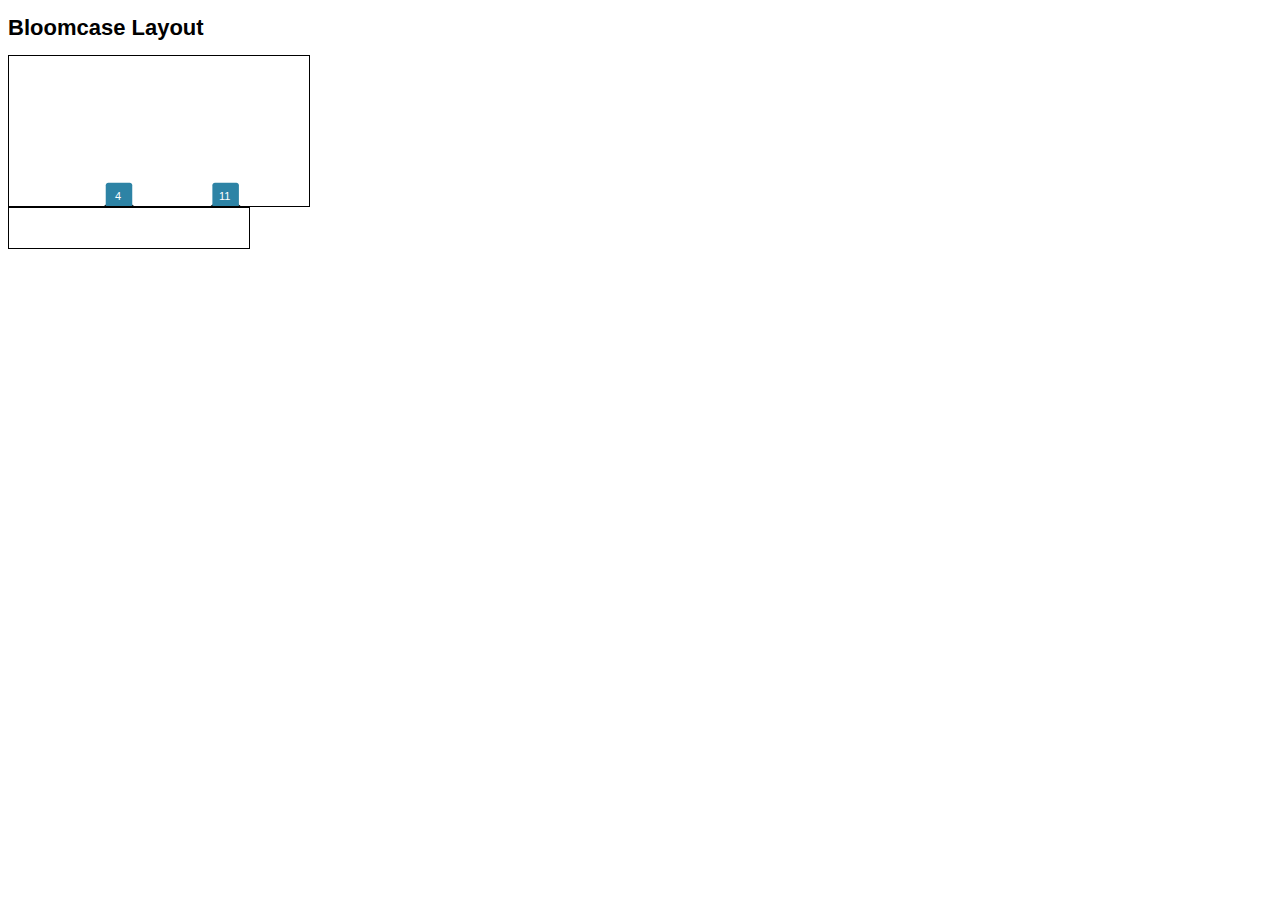
==== index2.html @ 6267fe26 "Bloomcase Layout" ====
<!DOCTYPE html PUBLIC "-//W3C//DTD XHTML 1.0 Transitional//EN" "http://www.w3.org/TR/xhtml1/DTD/xhtml1-transitional.dtd">
<html xmlns="http://www.w3.org/1999/xhtml">
<head>
<meta http-equiv="Content-Type" content="text/html; charset=UTF-8" />
<title>Bloomcase Layout</title>
<link href="style.css" rel="stylesheet" type="text/css" />
<script src="d3.v2.min.js"></script>
<script src="bloomcase_layout.js"></script>
</head>

<body onload="drawBloomcase()">
<div id="modalOptions" style="position:fixed;left:100px;right:200px;background:red;height:100px;width:100px;display:none;">Options!</div>
<h1>Bloomcase Layout</h1>

<svg id="timeline">
</svg>
<div id="info">
</div>

<script>
function drawBloomcase() {
    	var shapeMeasures = {
	    Inspiration: {myWidth: 27, myHeight: 27,
	    pathd: "M24.248,26.755H2.833c-1.404,0-2.548-1.143-2.548-2.548V2.793c0-1.405,1.144-2.548,2.548-2.548h21.415 c1.405,0,2.549,1.143,2.549,2.548v21.414C26.796,25.612,25.653,26.755,24.248,26.755z"                            },
	    Final: {myWidth: 47.4, myHeight: 47.4,
	    pathd: "M47.392,44.295c0,1.709-1.388,3.096-3.097,3.096H3.096C1.386,47.391,0,46.004,0,44.295V3.096 C0,1.386,1.386,0,3.096,0h41.199c1.709,0,3.097,1.386,3.097,3.096V44.295z"
	    },
	    Draft: {myWidth: 35, myHeight: 34.8,
            pathd: "M31.42,34.758H3.341C1.5,34.758,0,33.26,0,31.419V3.341C0,1.499,1.5,0,3.341,0H31.42 c1.843,0,3.342,1.499,3.342,3.341v28.079C34.762,33.26,33.263,34.758,31.42,34.758z"
	    },
	    Sketch: {myWidth: 26.5, myHeight: 26.5,
	    pathd: "M23.963,26.51H2.548C1.143,26.51,0,25.367,0,23.962V2.548C0,1.143,1.143,0,2.548,0h21.415 c1.405,0,2.549,1.143,2.549,2.548v21.414C26.511,25.367,25.368,26.51,23.963,26.51z"
	    },
	    Idea: {myWidth: 33.8, myHeight: 38.6,
	    pathd: "M16.897,0C14.483,7.241,7.241,16.896,0,19.311c7.241,2.414,14.483,12.069,16.897,19.312 c2.414-7.241,9.654-16.896,16.896-19.312C26.551,16.896,19.311,7.241,16.897,0z"
	    }
	}

    newNodes = {};
    testLayout = new d3_layout_bloomcase();
    d3.json("new8.json", function(data) {newNodes = data;
    
    testLayout.nodes(newNodes.nodes);
    
    d3.select("svg").append("g").attr("id", "bloomG");

    d3.select("#bloomG").selectAll("line").data(testLayout.links()).enter().append("line")
    .attr("x1", 30)
    .attr("x2", 30)
    .attr("y1", function(d,i) {return 200 + (d.source.row * 40)})
    .attr("y2", function(d,i) {return 200 + (d.target.row * 40)})
    .style("stroke", "black")
    .style("stroke-width", 2)
    .transition()
    .duration(1000)
    .attr("x1", function(d,i) {return d.source.column * 30})
    .attr("x2", function(d,i) {return d.target.column * 30}) 
    .attr("y1", function(d,i) {return 200 + (d.source.row * 40)})
    .attr("y2", function(d,i) {return 200 + (d.target.row * 40)})


    
    var secG = d3.select("#bloomG").selectAll("g.sec").data(testLayout.nodes()).enter().append("g")
    .attr("width", 20)
    .attr("height", 20)
    .attr("transform", function(d,i) {return "translate(30,"+ (200 + (d.row * 40)) +")"})
    
    secG.append("path")
    .attr("class", function(d){ return d.kind; })
    .attr("d", function(d,i) {return shapeMeasures[d.kind]["pathd"]})
    .attr("transform", function(d) { 
	return "translate(" + (-1*(shapeMeasures[d.kind]["myWidth"]/2)) + "," + (-1*(shapeMeasures[d.kind]["myHeight"]/2)) + ")"; 
    });

    secG.append("text")
                .attr("dx", -1)
                .attr("dy", ".35em")
                .attr("alignment-baseline", "center")
                .attr("text-anchor", "middle")
                .style("fill", "white")
                .text(function(d) { return d.nid });
    
    secG.transition().duration(1000)
    .attr("transform", function(d,i) {return "translate("+ (d.column * 30) +","+ (200 + (d.row * 40)) +")"})
    

    });
    
}


function startMove(d,i) {
    if (!d3.select("#genNode").empty()) {return;}
    var curMouse = d3.mouse(this.parentNode);
    d3.select("#mainSVG").on("mousemove", moveGenNode)
    d3.select("#mainSVG").on("mouseup", endMove)
    d3.select("#mainSVG").append("line")
    .attr("id", "genLine")
    .attr("x1", d.x)
    .attr("y1", d.y)
    .attr("x2", curMouse[0])
    .attr("y2", curMouse[1])
    .style("stroke", "gray")
    .style("stroke-width", 3)
    d3.select("#mainSVG").append("g")
    .attr("id","genNode")
    .on("click", function() {d3.select("#modalOptions").style("display","block");d3.select("#genNode").remove();d3.select("#genLine").remove()})
    .attr("transform","translate("+curMouse[0]+","+curMouse[1]+")").append("circle").attr("r","1").style("fill", "lightgray").style("opacity", 0).transition().duration(300).style("opacity",1).attr("r",20)

}

function endMove(d,i) {
    if (!d3.select(".options").empty()) {return;}

    var curMouse = d3.mouse(this);

    d3.select("#mainSVG").on("mousemove", null)
    
    d3.select("#genNode")
    .append("circle")
    .style("fill", "none")
    .style("stroke", "brown")
    .style("stroke-width", 1)
    .attr("r", 0)
    .transition()
    .duration(500)
    .attr("r", 100)
    
    function pointsOnCircle(shapeType,inc) {
	var circx = 100 * Math.cos(15 * inc);
	var circy = 100 * Math.sin(15 * inc);
	return ((-1*(shapeMeasures[shapeType]["myWidth"]/2)) + circx)+","+(circy + (-1*(shapeMeasures[shapeType]["myHeight"]/2)));
    }
    
    var possibleShapes = ["Inspiration", "Final", "Draft", "Sketch", "Idea"]
    d3.select("#genNode").selectAll("path.options").data(possibleShapes)
    .enter()
    .append("path")
    .attr("class", function(p){ return "options " + p; })
    .attr("d", function(p) {
	return shapeMeasures[p]["pathd"]
    })
    .attr("transform", function(p) { 
		    return "translate(" + (-1*(shapeMeasures[p]["myWidth"]/2)) + "," + (-1*(shapeMeasures[p]["myHeight"]/2)) + ")scale(.1)"; 
    })
    .transition()
    .duration(500)
    .attr("scale",1)
    .attr("transform", function (p,q) {return "translate("+ pointsOnCircle(p,q) + ")scale(1)"})
}

function moveGenNode(d,i) {
    var curMouse = d3.mouse(this);
    d3.select("#genNode")
    .attr("transform","translate("+curMouse[0]+","+curMouse[1]+")")
    
    d3.select("#genLine")
    .attr("x2", curMouse[0])
    .attr("y2", curMouse[1])
    
}

function redraw() {
//    d3.select("#bloomG").attr("transform", "translate("+bloomZoom.translate()[0]+",0)");
}

    </script>
    
    
</body>
</html>
---- style.css ----
@charset "UTF-8";
/* CSS Document */

body {font-family: Verdana, Arial, sans-serif; font-size: 11px;}

.Idea:hover, .Draft:hover, .Inspiration:hover, .Final:hover, .Sketch:hover {fill:#000000;}
.Idea {fill:#C69722;}
.Draft {fill:#628C31;}
.Inspiration {fill:#874C81;}
.Final {fill:#352C2A;}
.Sketch {fill:#2D83A5;}

.link {stroke:#352C2A; fill:none; stroke-width:2px;}
.node text { pointer-events: none; font: 10px sans-serif; fill:#FFF; }
svg {border:1px solid black;}

#info {width:200px; display:block; background-color:white; border:1px solid black; padding:20px;}
.node-title {display:block; font-size: 1.1em; font-weight: bold;}
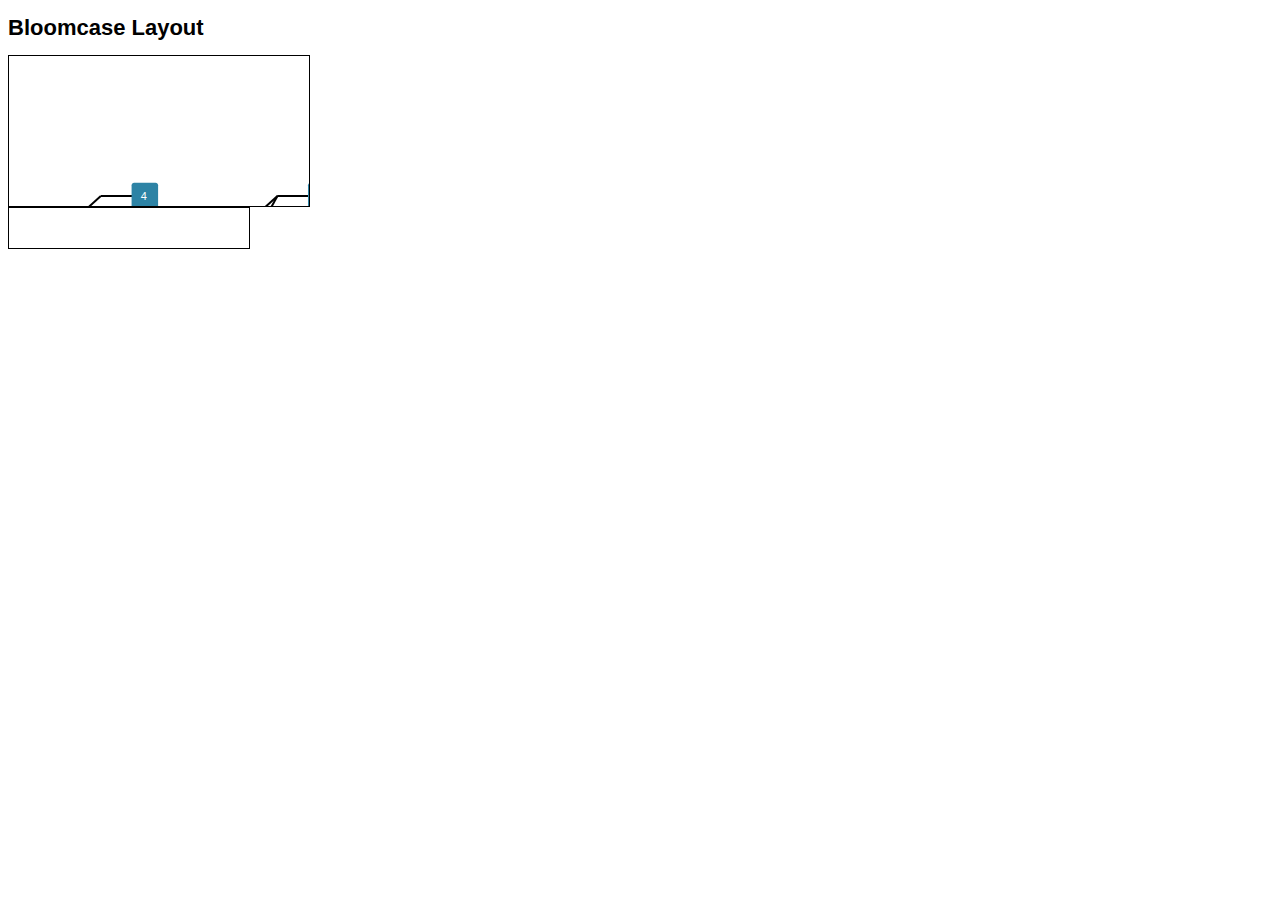
==== commit ef56232f: "Meta-Nodes" ====
--- a/index2.html
+++ b/index2.html
@@ -19,22 +19,6 @@
 
 <script>
 function drawBloomcase() {
-    	var shapeMeasures = {
-	    Inspiration: {myWidth: 27, myHeight: 27,
-	    pathd: "M24.248,26.755H2.833c-1.404,0-2.548-1.143-2.548-2.548V2.793c0-1.405,1.144-2.548,2.548-2.548h21.415 c1.405,0,2.549,1.143,2.549,2.548v21.414C26.796,25.612,25.653,26.755,24.248,26.755z"                            },
-	    Final: {myWidth: 47.4, myHeight: 47.4,
-	    pathd: "M47.392,44.295c0,1.709-1.388,3.096-3.097,3.096H3.096C1.386,47.391,0,46.004,0,44.295V3.096 C0,1.386,1.386,0,3.096,0h41.199c1.709,0,3.097,1.386,3.097,3.096V44.295z"
-	    },
-	    Draft: {myWidth: 35, myHeight: 34.8,
-            pathd: "M31.42,34.758H3.341C1.5,34.758,0,33.26,0,31.419V3.341C0,1.499,1.5,0,3.341,0H31.42 c1.843,0,3.342,1.499,3.342,3.341v28.079C34.762,33.26,33.263,34.758,31.42,34.758z"
-	    },
-	    Sketch: {myWidth: 26.5, myHeight: 26.5,
-	    pathd: "M23.963,26.51H2.548C1.143,26.51,0,25.367,0,23.962V2.548C0,1.143,1.143,0,2.548,0h21.415 c1.405,0,2.549,1.143,2.549,2.548v21.414C26.511,25.367,25.368,26.51,23.963,26.51z"
-	    },
-	    Idea: {myWidth: 33.8, myHeight: 38.6,
-	    pathd: "M16.897,0C14.483,7.241,7.241,16.896,0,19.311c7.241,2.414,14.483,12.069,16.897,19.312 c2.414-7.241,9.654-16.896,16.896-19.312C26.551,16.896,19.311,7.241,16.897,0z"
-	    }
-	}
 
     newNodes = {};
     testLayout = new d3_layout_bloomcase();
@@ -53,14 +37,15 @@
     .style("stroke-width", 2)
     .transition()
     .duration(1000)
-    .attr("x1", function(d,i) {return d.source.column * 30})
-    .attr("x2", function(d,i) {return d.target.column * 30}) 
+    .attr("x1", function(d,i) {return d.source.column * 25})
+    .attr("x2", function(d,i) {return d.target.column * 25}) 
     .attr("y1", function(d,i) {return 200 + (d.source.row * 40)})
     .attr("y2", function(d,i) {return 200 + (d.target.row * 40)})
 
 
     
     var secG = d3.select("#bloomG").selectAll("g.sec").data(testLayout.nodes()).enter().append("g")
+    .style("display", function(d) {return d.isMeta ? "none" : "block"})
     .attr("width", 20)
     .attr("height", 20)
     .attr("transform", function(d,i) {return "translate(30,"+ (200 + (d.row * 40)) +")"})
@@ -81,7 +66,7 @@
                 .text(function(d) { return d.nid });
     
     secG.transition().duration(1000)
-    .attr("transform", function(d,i) {return "translate("+ (d.column * 30) +","+ (200 + (d.row * 40)) +")"})
+    .attr("transform", function(d,i) {return "translate("+ (d.column * 25) +","+ (200 + (d.row * 40)) +")"})
     
 
     });
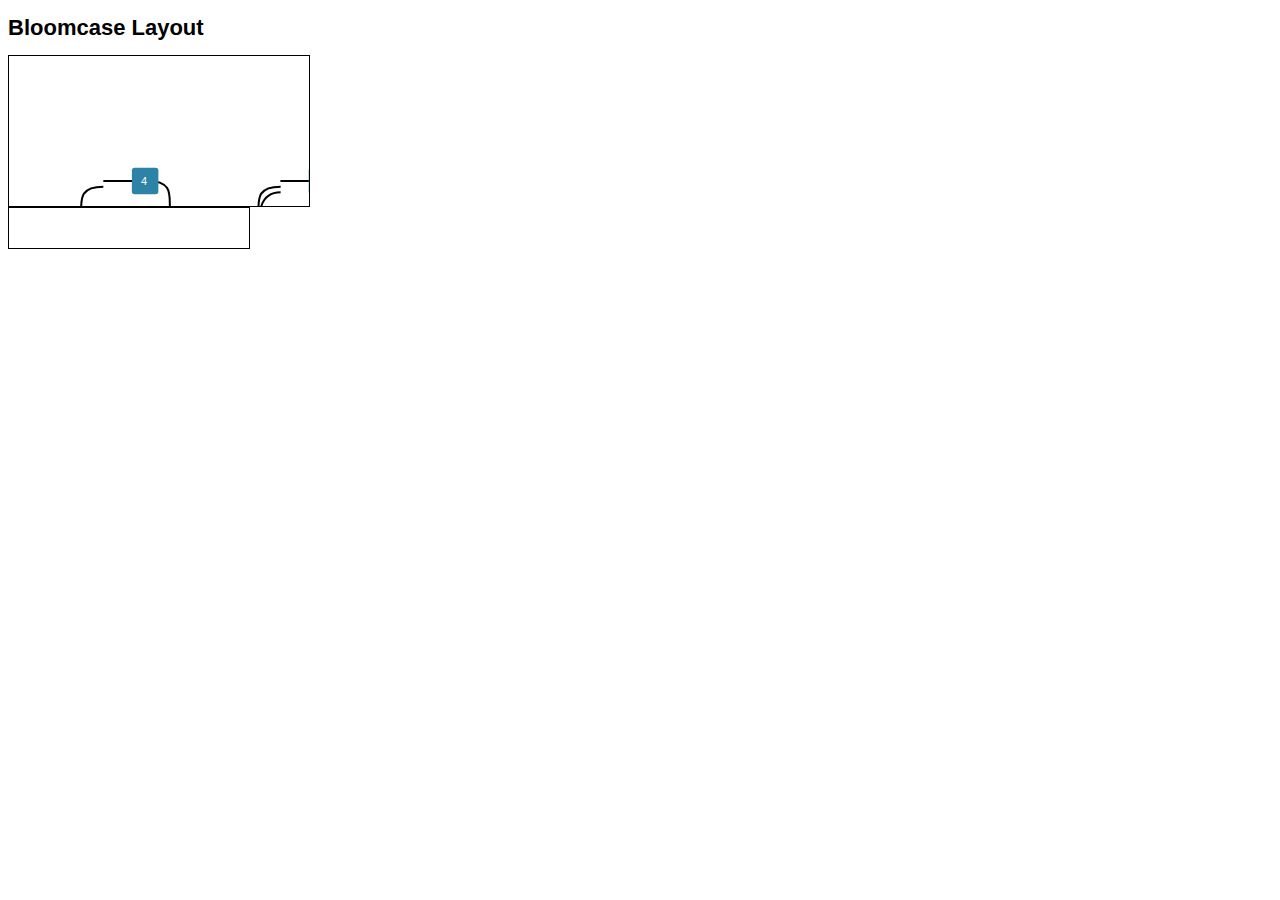
==== commit 855a19a8: "Curved Lines" ====
--- a/index2.html
+++ b/index2.html
@@ -4,7 +4,7 @@
 <meta http-equiv="Content-Type" content="text/html; charset=UTF-8" />
 <title>Bloomcase Layout</title>
 <link href="style.css" rel="stylesheet" type="text/css" />
-<script src="d3.v2.min.js"></script>
+<script src="d3.v3.min.js"></script>
 <script src="bloomcase_layout.js"></script>
 </head>
 
@@ -20,6 +20,9 @@
 <script>
 function drawBloomcase() {
 
+    rowSize = 50;
+    columnSize = 25;
+    
     newNodes = {};
     testLayout = new d3_layout_bloomcase();
     d3.json("new8.json", function(data) {newNodes = data;
@@ -27,20 +30,56 @@
     testLayout.nodes(newNodes.nodes);
     
     d3.select("svg").append("g").attr("id", "bloomG");
+    
+    var line = d3.svg.line()
+    .interpolate("basis-open")
+    .tension(0.2);
+    
+    var curvyLine = function(startPoint,endPoint) {
+
+	var xStep = (endPoint[0] - startPoint[0]);
+	var yStep = (endPoint[1] - startPoint[1]);
+//	xStep = 5;
+//	yStep = 10;
+	//M188,538 c 188,0 0,-188 188,-188
+	
+	if (startPoint[1] < endPoint[1]) {
+	return "M" + startPoint[0] + "," + startPoint[1] + "c" + yStep + ",0 0," + (xStep) + " " + xStep + "," + yStep;
+	}
+	else if (startPoint[1] > endPoint[1]) {
+	return "M" + startPoint[0] + "," + startPoint[1] + "c" + (xStep) + ",0 0," + (yStep) + " " + xStep + "," + yStep;
+	    
+	}
+	else {
+	return "M" + startPoint[0] + "," + startPoint[1] + "c0,0 "+xStep+"," + (yStep) + " " + xStep + "," + yStep;
+	}
+    }
+
+    d3.select("#bloomG").selectAll("path.connections").data(testLayout.links()).enter().append("path")
+    .style("stroke", "black")
+    .attr("class", "connections")
+    .style("stroke-width", 2)
+    .style("fill", "none")
+    .attr("d", function(d) {return "M"+rowSize+"," + (200 + (d.source.row * rowSize)) + "c0,0 0,0 0,0"})
+    .transition()
+    .duration(1000)
+    .attr("d", function(d) {return curvyLine([d.source.column * columnSize, (200 + d.source.row * rowSize)],[d.target.column * columnSize, (200 + d.target.row * rowSize)]) });
+
 
     d3.select("#bloomG").selectAll("line").data(testLayout.links()).enter().append("line")
-    .attr("x1", 30)
-    .attr("x2", 30)
-    .attr("y1", function(d,i) {return 200 + (d.source.row * 40)})
-    .attr("y2", function(d,i) {return 200 + (d.target.row * 40)})
+    .attr("x1", rowSize)
+    .attr("x2", rowSize)
+    .attr("y1", function(d,i) {return 200 + (d.source.row * rowSize)})
+    .attr("y2", function(d,i) {return 200 + (d.target.row * rowSize)})
     .style("stroke", "black")
     .style("stroke-width", 2)
+    .style("opacity", 0)
     .transition()
     .duration(1000)
-    .attr("x1", function(d,i) {return d.source.column * 25})
-    .attr("x2", function(d,i) {return d.target.column * 25}) 
-    .attr("y1", function(d,i) {return 200 + (d.source.row * 40)})
-    .attr("y2", function(d,i) {return 200 + (d.target.row * 40)})
+    .attr("x1", function(d,i) {return d.source.column * columnSize})
+    .attr("x2", function(d,i) {return d.target.column * columnSize}) 
+    .attr("y1", function(d,i) {return 200 + (d.source.row * rowSize)})
+    .attr("y2", function(d,i) {return 200 + (d.target.row * rowSize)})
 
 
     
@@ -48,7 +87,7 @@
     .style("display", function(d) {return d.isMeta ? "none" : "block"})
     .attr("width", 20)
     .attr("height", 20)
-    .attr("transform", function(d,i) {return "translate(30,"+ (200 + (d.row * 40)) +")"})
+    .attr("transform", function(d,i) {return "translate(30,"+ (200 + (d.row * rowSize)) +")"})
     
     secG.append("path")
     .attr("class", function(d){ return d.kind; })
@@ -66,7 +105,7 @@
                 .text(function(d) { return d.nid });
     
     secG.transition().duration(1000)
-    .attr("transform", function(d,i) {return "translate("+ (d.column * 25) +","+ (200 + (d.row * 40)) +")"})
+    .attr("transform", function(d,i) {return "translate("+ (d.column * columnSize) +","+ (200 + (d.row * rowSize)) +")"})
     
 
     });
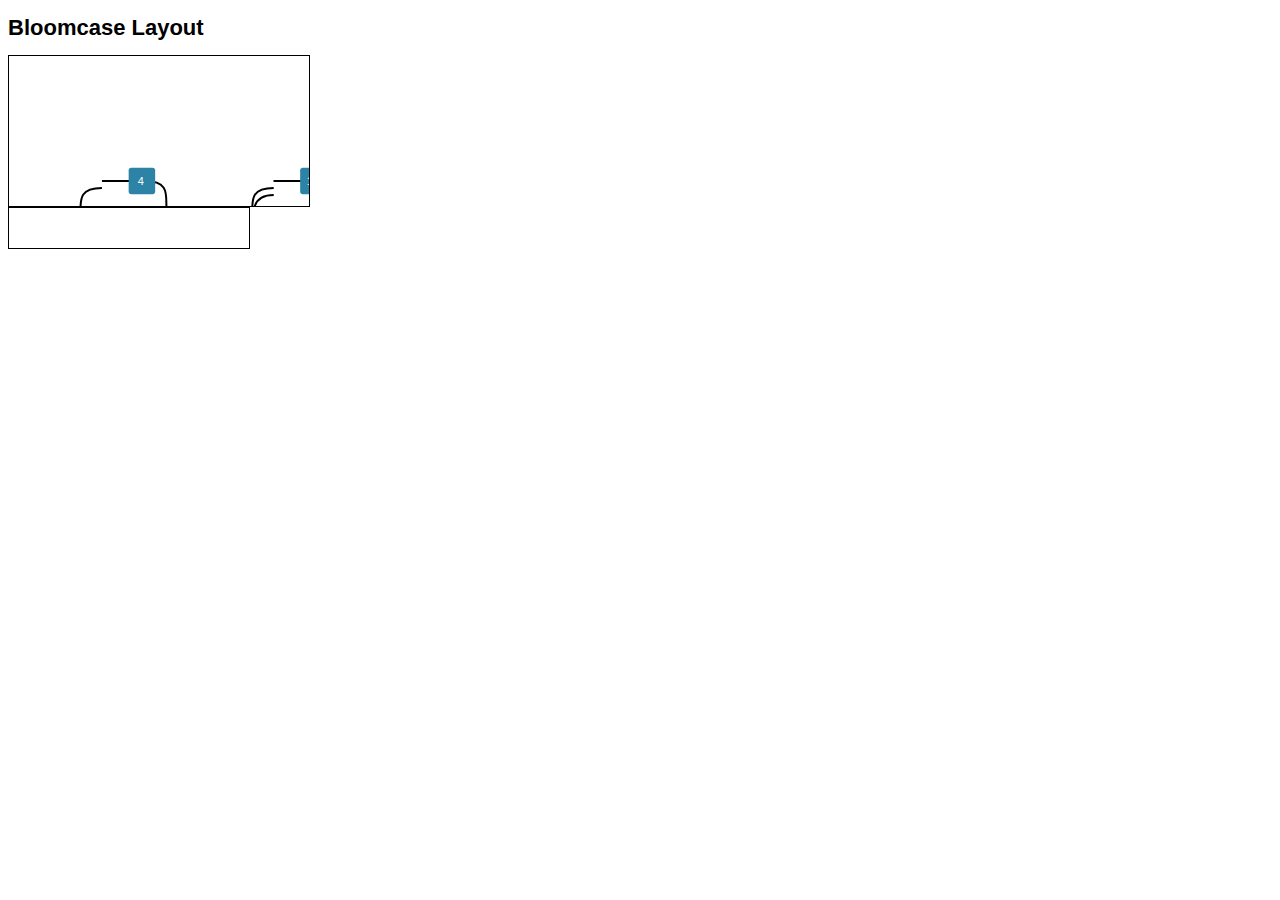
==== commit d0c7910b: "Slightly better curved lines" ====
--- a/index2.html
+++ b/index2.html
@@ -39,15 +39,21 @@
 
 	var xStep = (endPoint[0] - startPoint[0]);
 	var yStep = (endPoint[1] - startPoint[1]);
+	var xyDiff = Math.abs(yStep) - rowSize;
+	var firstDiff = xyDiff * .375;
+	var secDiff = xyDiff * .17;
+	
 //	xStep = 5;
 //	yStep = 10;
 	//M188,538 c 188,0 0,-188 188,-188
 	
 	if (startPoint[1] < endPoint[1]) {
-	return "M" + startPoint[0] + "," + startPoint[1] + "c" + yStep + ",0 0," + (xStep) + " " + xStep + "," + yStep;
+//	return "M" + startPoint[0] + "," + startPoint[1] + "c" + yStep + ",0 0," + (xStep) + " " + xStep + "," + yStep;
+	return "M" + startPoint[0] + "," + startPoint[1] + "c" + (xStep + firstDiff) + ",0 " + (-secDiff) + ","+ (yStep) + " " + xStep + "," + yStep;
 	}
 	else if (startPoint[1] > endPoint[1]) {
-	return "M" + startPoint[0] + "," + startPoint[1] + "c" + (xStep) + ",0 0," + (yStep) + " " + xStep + "," + yStep;
+//	return "M" + startPoint[0] + "," + startPoint[1] + "c" + (xStep) + ",0 0," + (yStep) + " " + xStep + "," + yStep;
+	return "M" + startPoint[0] + "," + startPoint[1] + "c" + (xStep + firstDiff) + ",0 " + (-secDiff) + ","+ (yStep) + " " + xStep + "," + yStep;
 	    
 	}
 	else {
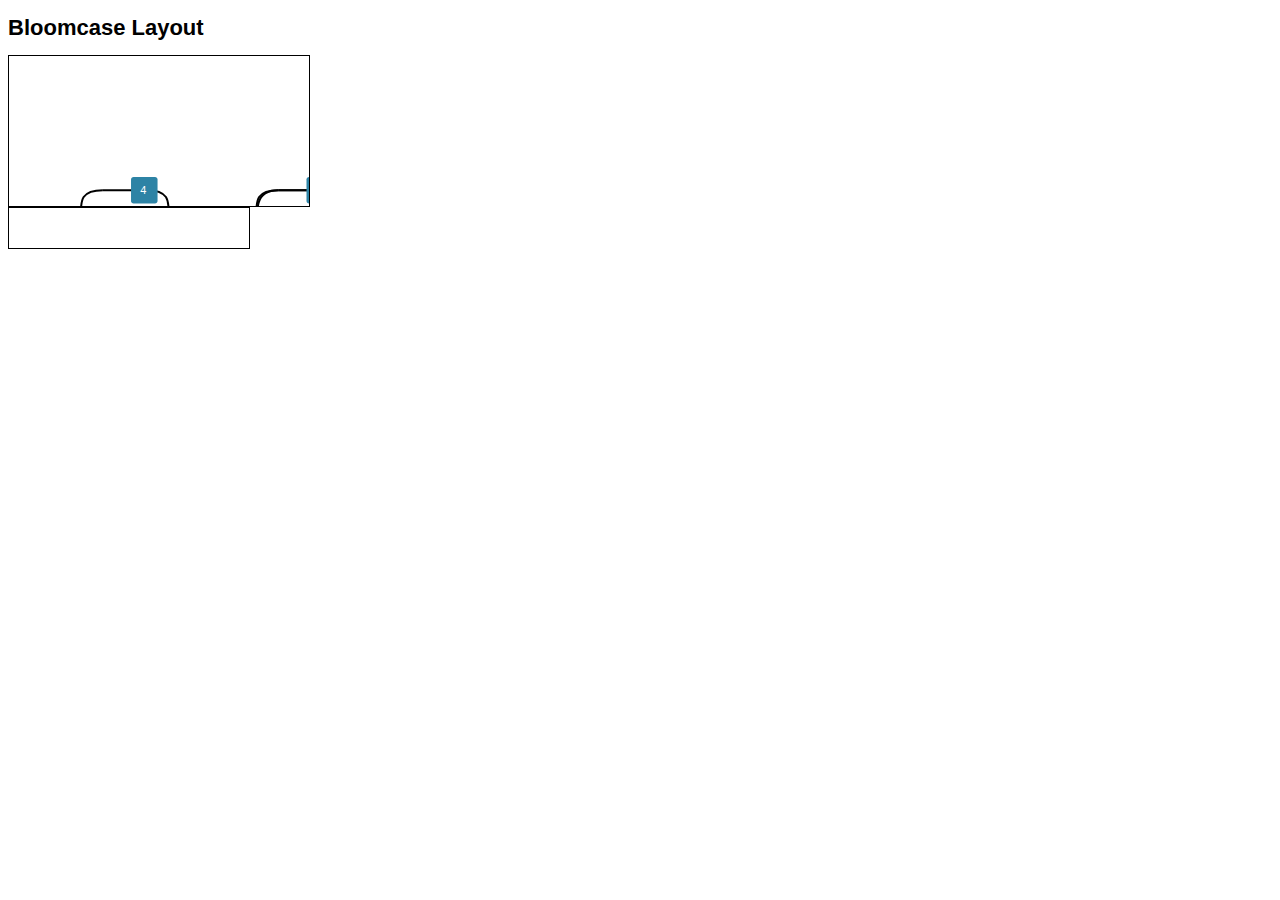
==== commit a0a92214: "Add new nodes" ====
--- a/index2.html
+++ b/index2.html
@@ -18,23 +18,26 @@
 </div>
 
 <script>
-function drawBloomcase() {
 
     rowSize = 50;
     columnSize = 25;
+    updatingNode = {};
+
+function drawBloomcase() {
     
     newNodes = {};
     testLayout = new d3_layout_bloomcase();
-    d3.json("new8.json", function(data) {newNodes = data;
-    
+    d3.json("new8.json", function(data) {
+    newNodes = data;
     testLayout.nodes(newNodes.nodes);
     
-    d3.select("svg").append("g").attr("id", "bloomG");
-    
-    var line = d3.svg.line()
-    .interpolate("basis-open")
-    .tension(0.2);
-    
+    d3.select("svg").append("g").attr("id", "bloomG");    
+
+    drawBC(testLayout.nodes(),testLayout.links());
+    });
+    
+}
+
     var curvyLine = function(startPoint,endPoint) {
 
 	var xStep = (endPoint[0] - startPoint[0]);
@@ -42,17 +45,11 @@
 	var xyDiff = Math.abs(yStep) - rowSize;
 	var firstDiff = xyDiff * .375;
 	var secDiff = xyDiff * .17;
-	
-//	xStep = 5;
-//	yStep = 10;
-	//M188,538 c 188,0 0,-188 188,-188
-	
+		
 	if (startPoint[1] < endPoint[1]) {
-//	return "M" + startPoint[0] + "," + startPoint[1] + "c" + yStep + ",0 0," + (xStep) + " " + xStep + "," + yStep;
 	return "M" + startPoint[0] + "," + startPoint[1] + "c" + (xStep + firstDiff) + ",0 " + (-secDiff) + ","+ (yStep) + " " + xStep + "," + yStep;
 	}
 	else if (startPoint[1] > endPoint[1]) {
-//	return "M" + startPoint[0] + "," + startPoint[1] + "c" + (xStep) + ",0 0," + (yStep) + " " + xStep + "," + yStep;
 	return "M" + startPoint[0] + "," + startPoint[1] + "c" + (xStep + firstDiff) + ",0 " + (-secDiff) + ","+ (yStep) + " " + xStep + "," + yStep;
 	    
 	}
@@ -60,40 +57,25 @@
 	return "M" + startPoint[0] + "," + startPoint[1] + "c0,0 "+xStep+"," + (yStep) + " " + xStep + "," + yStep;
 	}
     }
-
-    d3.select("#bloomG").selectAll("path.connections").data(testLayout.links()).enter().append("path")
+    
+function drawBC(nodeData,linkData) {
+    d3.selectAll("path.connections").remove();
+    d3.selectAll("g.sec").remove();
+    
+    d3.select("#bloomG").selectAll("path.connections").data(linkData).enter().append("path")
     .style("stroke", "black")
     .attr("class", "connections")
     .style("stroke-width", 2)
     .style("fill", "none")
-    .attr("d", function(d) {return "M"+rowSize+"," + (200 + (d.source.row * rowSize)) + "c0,0 0,0 0,0"})
-    .transition()
-    .duration(1000)
-    .attr("d", function(d) {return curvyLine([d.source.column * columnSize, (200 + d.source.row * rowSize)],[d.target.column * columnSize, (200 + d.target.row * rowSize)]) });
-
-
-    d3.select("#bloomG").selectAll("line").data(testLayout.links()).enter().append("line")
-    .attr("x1", rowSize)
-    .attr("x2", rowSize)
-    .attr("y1", function(d,i) {return 200 + (d.source.row * rowSize)})
-    .attr("y2", function(d,i) {return 200 + (d.target.row * rowSize)})
-    .style("stroke", "black")
-    .style("stroke-width", 2)
-    .style("opacity", 0)
-    .transition()
-    .duration(1000)
-    .attr("x1", function(d,i) {return d.source.column * columnSize})
-    .attr("x2", function(d,i) {return d.target.column * columnSize}) 
-    .attr("y1", function(d,i) {return 200 + (d.source.row * rowSize)})
-    .attr("y2", function(d,i) {return 200 + (d.target.row * rowSize)})
-
-
-    
-    var secG = d3.select("#bloomG").selectAll("g.sec").data(testLayout.nodes()).enter().append("g")
+    .attr("d", function(d) {return "M"+rowSize+"," + (200) + "c0,0 0,0 0,0"})
+    
+    var secG = d3.select("#bloomG").selectAll("g.sec").data(nodeData).enter().append("g")
     .style("display", function(d) {return d.isMeta ? "none" : "block"})
-    .attr("width", 20)
-    .attr("height", 20)
-    .attr("transform", function(d,i) {return "translate(30,"+ (200 + (d.row * rowSize)) +")"})
+    .attr("class", "sec")
+    .attr("transform", function(d,i) {return "translate(30,200)"})
+    .on("mousedown", startMove)
+    .on("mouseup", endMove)
+
     
     secG.append("path")
     .attr("class", function(d){ return d.kind; })
@@ -109,30 +91,35 @@
                 .attr("text-anchor", "middle")
                 .style("fill", "white")
                 .text(function(d) { return d.nid });
-    
-    secG.transition().duration(1000)
+		
+    redrawBC();
+}
+
+function redrawBC() {
+    d3.selectAll("g.sec").transition().duration(1000)
     .attr("transform", function(d,i) {return "translate("+ (d.column * columnSize) +","+ (200 + (d.row * rowSize)) +")"})
     
-
-    });
-    
-}
-
+    d3.selectAll("path.connections").transition()
+    .duration(1000)
+    .attr("d", function(d) {return curvyLine([d.source.column * columnSize, (200 + d.source.row * rowSize)],[d.target.column * columnSize, (200 + d.target.row * rowSize)]) });
+
+}
 
 function startMove(d,i) {
     if (!d3.select("#genNode").empty()) {return;}
+    updatingNode = d;
     var curMouse = d3.mouse(this.parentNode);
-    d3.select("#mainSVG").on("mousemove", moveGenNode)
-    d3.select("#mainSVG").on("mouseup", endMove)
-    d3.select("#mainSVG").append("line")
+    d3.select("#bloomG").on("mousemove", moveGenNode)
+    d3.select("#bloomG").on("mouseup", endMove)
+    d3.select("#bloomG").append("line")
     .attr("id", "genLine")
-    .attr("x1", d.x)
-    .attr("y1", d.y)
+    .attr("x1", d.column * columnSize)
+    .attr("y1", (200 + d.row * rowSize))
     .attr("x2", curMouse[0])
     .attr("y2", curMouse[1])
     .style("stroke", "gray")
     .style("stroke-width", 3)
-    d3.select("#mainSVG").append("g")
+    d3.select("#bloomG").append("g")
     .attr("id","genNode")
     .on("click", function() {d3.select("#modalOptions").style("display","block");d3.select("#genNode").remove();d3.select("#genLine").remove()})
     .attr("transform","translate("+curMouse[0]+","+curMouse[1]+")").append("circle").attr("r","1").style("fill", "lightgray").style("opacity", 0).transition().duration(300).style("opacity",1).attr("r",20)
@@ -144,7 +131,7 @@
 
     var curMouse = d3.mouse(this);
 
-    d3.select("#mainSVG").on("mousemove", null)
+    d3.select("#bloomG").on("mousemove", null)
     
     d3.select("#genNode")
     .append("circle")
@@ -171,14 +158,48 @@
 	return shapeMeasures[p]["pathd"]
     })
     .attr("transform", function(p) { 
-		    return "translate(" + (-1*(shapeMeasures[p]["myWidth"]/2)) + "," + (-1*(shapeMeasures[p]["myHeight"]/2)) + ")scale(.1)"; 
+	return "translate(" + (-1*(shapeMeasures[p]["myWidth"]/2)) + "," + (-1*(shapeMeasures[p]["myHeight"]/2)) + ")scale(.1)"; 
     })
+    .on("click", function(p) {createNewNode(p,d)})
     .transition()
     .duration(500)
     .attr("scale",1)
     .attr("transform", function (p,q) {return "translate("+ pointsOnCircle(p,q) + ")scale(1)"})
 }
 
+function createNewNode(d,i) {
+    console.log("create")
+    var genLineX1 = parseInt(d3.select("#genLine").attr("x1"))
+    var genLineX2 = parseInt(d3.select("#genLine").attr("x2"))
+    var forBack = genLineX2 - genLineX1;
+    var evolvedVal = "";
+    var newNodeID = "100" + testLayout.nodes().length;
+    if (forBack > 0) {
+	evolvedVal = updatingNode.nid;
+    }
+    else {
+	updatingNode.evolvedFrom.length == 0 ? updatingNode.evolvedFrom = newNodeID : updatingNode.evolvedFrom += ("," + newNodeID)
+    }
+    
+    var newNode = {nid: newNodeID,
+    kind: d, datetime: testLayout.nodes()[0].datetime,
+    timestamp: testLayout.nodes()[0].timestamp,
+    row: -1,
+    column: -1,
+    isMeta: false,
+    evolvedFrom: evolvedVal}
+    
+    testLayout.nodes().push(newNode)
+    newNodeArray = testLayout.nodes().filter(function(el) {return el.isMeta ? null : this});
+    
+    freshLayout = new d3_layout_bloomcase();
+    freshLayout.nodes(newNodeArray);
+    
+    drawBC(freshLayout.nodes(),freshLayout.links())
+//    testLayout.nodes(newNodeArray);
+//    redrawBC();
+}
+
 function moveGenNode(d,i) {
     var curMouse = d3.mouse(this);
     d3.select("#genNode")
@@ -190,9 +211,6 @@
     
 }
 
-function redraw() {
-//    d3.select("#bloomG").attr("transform", "translate("+bloomZoom.translate()[0]+",0)");
-}
 
     </script>
     
